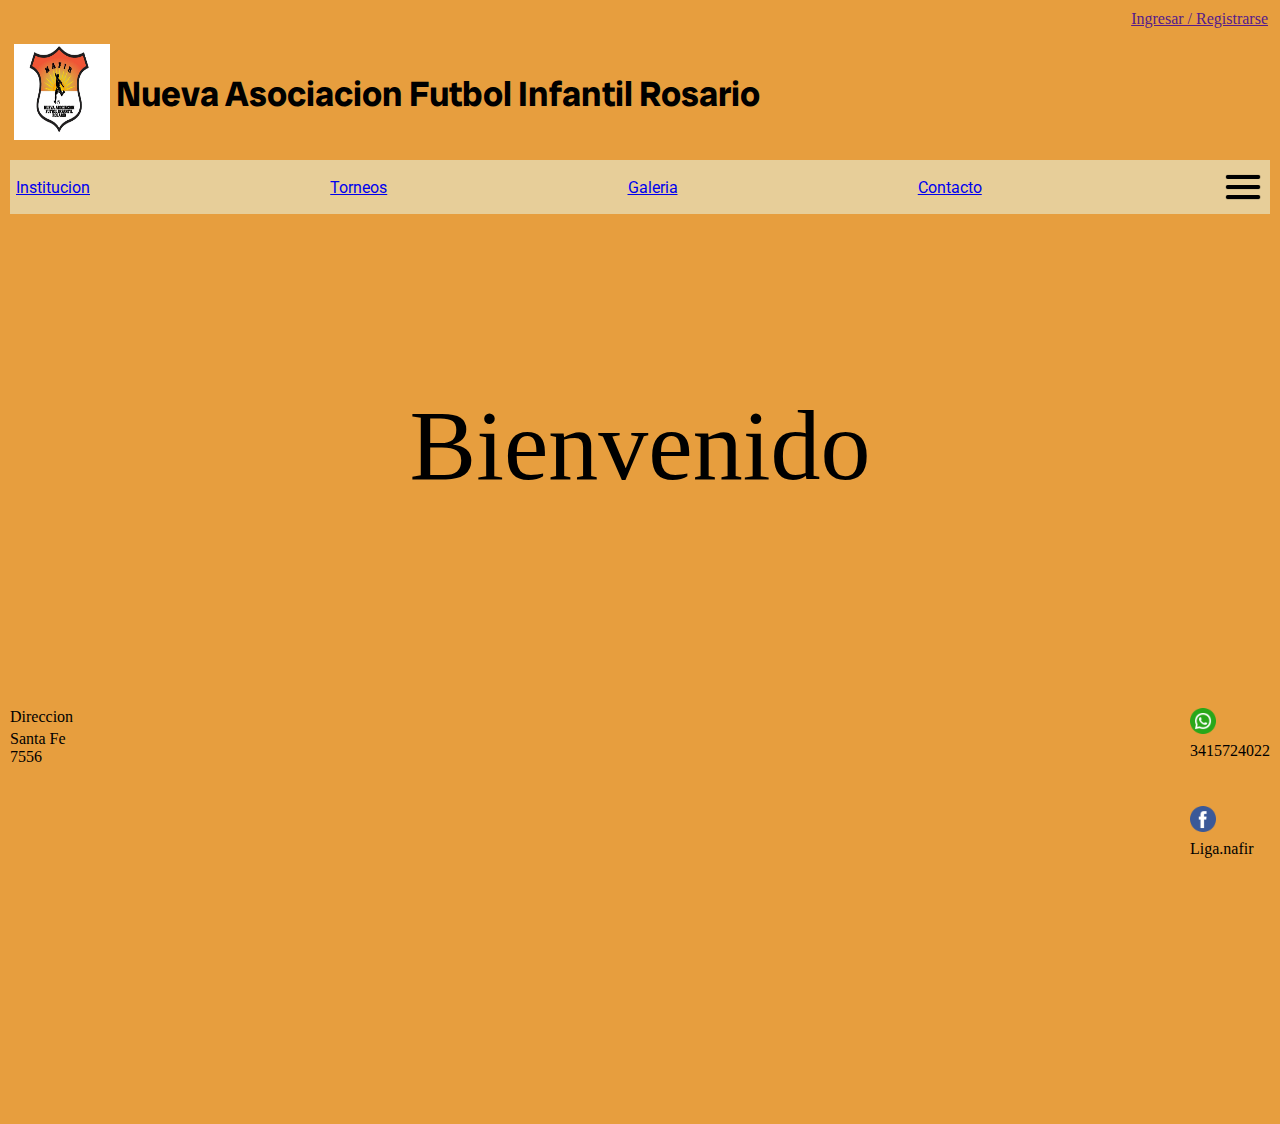
==== index.html @ c68bf7f6 "modificacion gral" ====
<!DOCTYPE html>
<html lang="en">
<head>
    <meta charset="UTF-8">
    <meta name="viewport" content="width=device-width, initial-scale=1.0">
    <title>Document</title>
    <link rel="preconnect" href="https://fonts.googleapis.com">
    <link rel="preconnect" href="https://fonts.gstatic.com" crossorigin>
    <link href="https://fonts.googleapis.com/css2?family=Radio+Canada+Big:ital,wght@0,400..700;1,400..700&family=Roboto:ital,wght@0,100;0,300;0,400;0,500;0,700;0,900;1,100;1,300;1,400;1,500;1,700;1,900&display=swap" rel="stylesheet">
    <link rel="stylesheet" href="./css/style.css">
</head>
<body>
    <header>
        <section class="i-e">
        <div>
            <a href="">Ingresar / Registrarse</a>
        <div>
        </section>
            <div>
                <div class="escudo">
                    <a href="./index.html"><img src="./assets/escudo liga2.jpg" alt=""></a>
                    <h2>Nueva Asociacion Futbol Infantil Rosario</h2>
                </div>
    </header>
                <div>
                    <nav>
                        <Section class="navegacion">
                            <ul>
                            <!--si pongo taret despues de las ccomillas de href(hipervinculo)me abre la paina en otra pestaña-->
                            <li><a href="./pages/institucion.html">Institucion</a></li>
                            <li><a href="./pages/torneos.html">Torneos</a></li>
                            <li><a href="./pages/galeria.html">Galeria</a></li>
                            <li><a href="./pages/contacto.html">Contacto</a></li>
                            <img src="./assets/menu.png" class="menu" alt="">
                            </ul>
                        </Section>         
                    </nav>
                </div> 
            </div>
        </div>
    <main>
        <section>
            <p>Bienvenido</p>
        </section>
    </main>
    <footer>
        <section class="redes">
            <p>Direccion</p>
            <p>Santa Fe 7556</p>
        </section>
        <section class="redes1">
            <img class="img1" src="./assets/whatsapp.png" alt="">
            <p>3415724022</p>
        </section>
        <section class="redes2">
            <img class="img2" src="./assets/facebook.png" alt="">
            <p>Liga.nafir</p>
        </section>
    </footer>
</body>
</html>
---- css/style.css ----
/*selector universal*/
*{
    margin: 0;
    padding: 2px;
    box-sizing: border-box;
}
/*
mis fuentes
font-family: "Radio Canada Big", sans-serif;
font-family: "Roboto", sans-serif;
*/
body {
    background-color: rgb(231, 158, 62);
}

header {
    background-color: rgb(231, 158, 62);
}
header .i-e {
    text-align: end;
}
.escudo {
    margin: auto;
    flex-direction: row;
    align-items: center;
    display: flex;
}
.escudo img {
    justify-content: end;
    width: 100px; height: 100px;
}
h2 {
    text-align: center;
    font-family: "Radio Canada Big", sans-serif;
    font-size: 35px;
}

.navegacion ul {
    display: flex;
    flex-direction: row;
    background-color: rgb(231, 206, 153);
    list-style: none;
    justify-content:space-between;
    font-family: "Roboto", sans-serif;
    align-items: center;
    gap: 5rem;
}
.navegacion img{
    display: flex;
    justify-content: center;
}
.menu {
    width: 50px; height: 50px;
}
main {
    width: 100%;
    height: 50vh;
    display: grid;
    font-size: 100px;
    justify-content: center;
    align-items: center;
}
footer {
    /*display: flex;
    flex-direction: row;
    justify-content:space-between;*/
    display: grid;
    width: 100%;
    height: 50vh;
    grid-template-columns: repeat(12, 1fr);
    grid-template-rows: repeat(12, 1fr);
    ;
}
footer .redes {
    grid-column: 1/2;
    grid-row: 2/3;
}
footer .redes1 {
    /*display: flex;
    flex-direction: row;
    justify-content: space-between;
    align-items: center;*/
    grid-column: 14/15;
    grid-row: 2/3;
}
footer .redes1 .img1 {
    width: 30px; height: 30px;
}
footer .redes2 {
    /*display: flex;
    flex-direction: row;
    justify-content: space-between;*/
    grid-column: 14/15;
    grid-row: 4/5;
}
footer .redes2 .img2 {
    /*width: 50px; height: 50px;
    display: flex;
    flex-direction: row;
    justify-content: end;*/
    width: 30px; height: 30px;
    
}

@media(max-width: 1024px){
    .escudo {
        justify-content: center;
    }
    .escudo img {
        justify-content: center;
    }
    .navegacion ul {
        background-color: aqua;
        justify-content: center;
        align-items: center;
        
    }
}

@media(max-width: 768px){
    .navegacion ul {
        background-color: rgb(230, 137, 157);
        justify-content: center;
        align-items: center;
    }
}
@media(max-width: 425px){
    .escudo img {
        width: 50px; height: 50px;
    }
    .escudo h2{
        text-align: center;
        font-family: "Radio Canada Big", sans-serif;
        font-size: 25px;
    }
    .navegacion ul {
        padding-top: 15px;
        background-color: rgb(231, 158, 62);
        justify-content: center;
        align-items: center;
        flex-direction: column;
        gap: 10px;
    }
    main {
        width: 100%;
        height: 100%;
        display: flex;
        justify-content: center;
        align-items: start;
        font-size: 50px;
    }
    footer {
        grid-template-columns: repeat(12, 1fr);
        grid-template-rows: repeat(4, 1fr);
        height: 50%;
    }
    footer .redes {
            height: 50%;
            grid-column: 2/3;
            grid-row: 4/14;
            font-size: 15px;
        }
    footer .redes1 {
        grid-column: 13/15;
        grid-row: 3/4;
    }
    footer .redes1 .img1 {    
        width: 20px; height: 20px;
    }
    footer .redes1 p {    
        font-size: 13px;
    }
    footer .redes2 {
        grid-column: 13/15;
        grid-row: 4/5;
}   
    footer .redes2 .img2 {    
    width: 20px; height: 20px;
}

    }
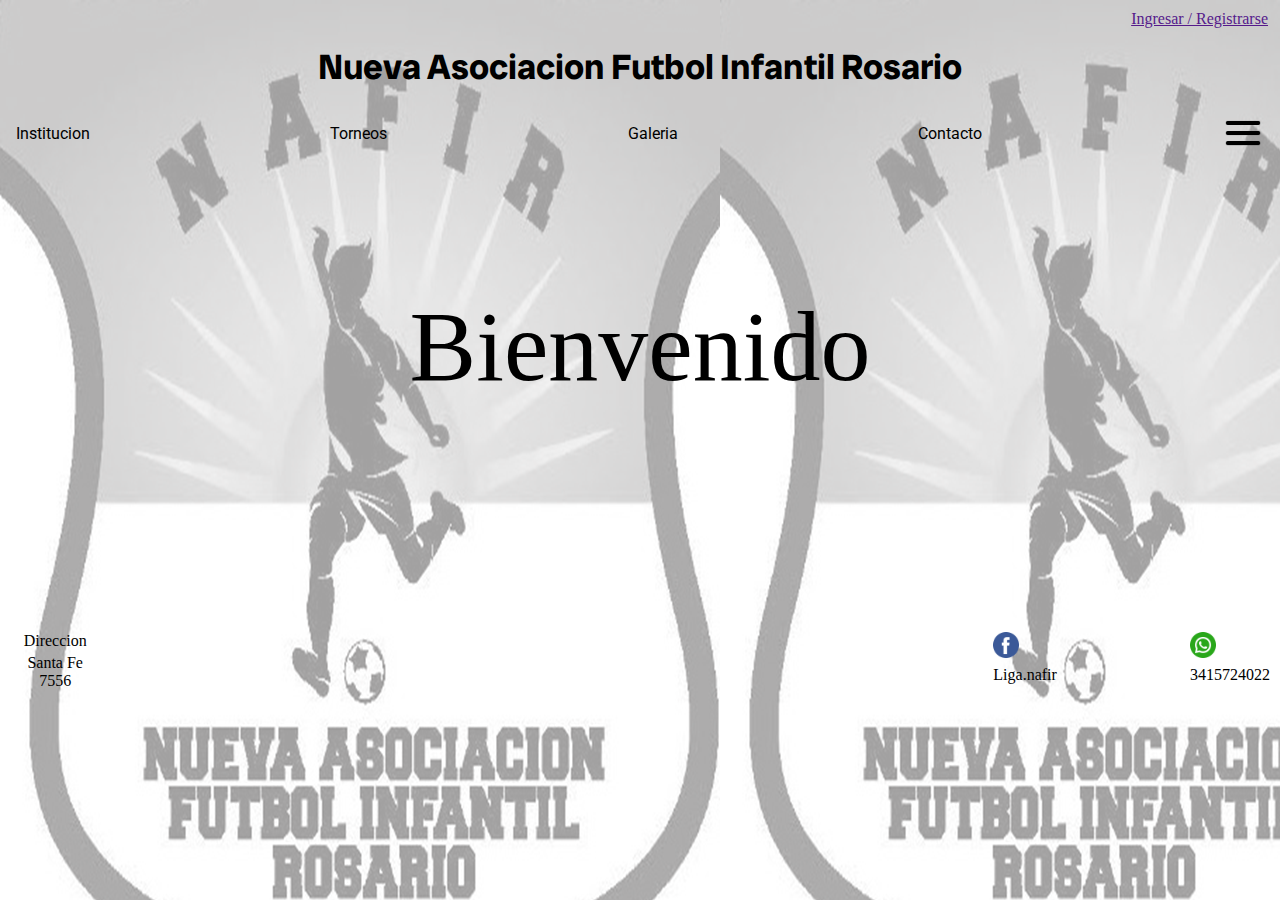
==== commit 7de4bfb5: "creacion de nuevos css y modificacion en index" ====
--- a/index.html
+++ b/index.html
@@ -18,8 +18,7 @@
         </section>
             <div>
                 <div class="escudo">
-                    <a href="./index.html"><img src="./assets/escudo liga2.jpg" alt=""></a>
-                    <h2>Nueva Asociacion Futbol Infantil Rosario</h2>
+                    <a href="./index.html"><h2>Nueva Asociacion Futbol Infantil Rosario</h2></a>
                 </div>
     </header>
                 <div>
--- a/css/style.css
+++ b/css/style.css
@@ -10,24 +10,19 @@
 font-family: "Roboto", sans-serif;
 */
 body {
-    background-color: rgb(231, 158, 62);
+    background-image: url(../assets/escudo\ para\ fondo.png);
 }
 
-header {
-    background-color: rgb(231, 158, 62);
-}
 header .i-e {
     text-align: end;
 }
 .escudo {
-    margin: auto;
-    flex-direction: row;
-    align-items: center;
     display: flex;
+    justify-content: center;
 }
-.escudo img {
-    justify-content: end;
-    width: 100px; height: 100px;
+.escudo a {
+    text-decoration: none;
+    color: black;
 }
 h2 {
     text-align: center;
@@ -38,12 +33,18 @@
 .navegacion ul {
     display: flex;
     flex-direction: row;
-    background-color: rgb(231, 206, 153);
-    list-style: none;
+    list-style-type: none;
     justify-content:space-between;
-    font-family: "Roboto", sans-serif;
     align-items: center;
     gap: 5rem;
+}
+.navegacion ul li a {
+    text-decoration: none;
+    font-family: "Roboto", sans-serif;
+    color: black;
+}
+.navegacion ul li a:hover{
+    box-shadow: inset 200px 0 0 0 #b6b2b2;
 }
 .navegacion img{
     display: flex;
@@ -54,7 +55,7 @@
 }
 main {
     width: 100%;
-    height: 50vh;
+    height: 40vh;
     display: grid;
     font-size: 100px;
     justify-content: center;
@@ -66,14 +67,14 @@
     justify-content:space-between;*/
     display: grid;
     width: 100%;
-    height: 50vh;
+    height: 15vh;
     grid-template-columns: repeat(12, 1fr);
-    grid-template-rows: repeat(12, 1fr);
-    ;
+    grid-template-rows: repeat(3, 50px);
 }
 footer .redes {
     grid-column: 1/2;
-    grid-row: 2/3;
+    grid-row: 3;
+    text-align: center;
 }
 footer .redes1 {
     /*display: flex;
@@ -81,7 +82,7 @@
     justify-content: space-between;
     align-items: center;*/
     grid-column: 14/15;
-    grid-row: 2/3;
+    grid-row: 3;
 }
 footer .redes1 .img1 {
     width: 30px; height: 30px;
@@ -90,8 +91,9 @@
     /*display: flex;
     flex-direction: row;
     justify-content: space-between;*/
-    grid-column: 14/15;
-    grid-row: 4/5;
+    grid-column: 11/12;
+    grid-row: 3;
+
 }
 footer .redes2 .img2 {
     /*width: 50px; height: 50px;
@@ -103,14 +105,7 @@
 }
 
 @media(max-width: 1024px){
-    .escudo {
-        justify-content: center;
-    }
-    .escudo img {
-        justify-content: center;
-    }
     .navegacion ul {
-        background-color: aqua;
         justify-content: center;
         align-items: center;
         
@@ -119,23 +114,13 @@
 
 @media(max-width: 768px){
     .navegacion ul {
-        background-color: rgb(230, 137, 157);
         justify-content: center;
         align-items: center;
     }
 }
 @media(max-width: 425px){
-    .escudo img {
-        width: 50px; height: 50px;
-    }
-    .escudo h2{
-        text-align: center;
-        font-family: "Radio Canada Big", sans-serif;
-        font-size: 25px;
-    }
     .navegacion ul {
         padding-top: 15px;
-        background-color: rgb(231, 158, 62);
         justify-content: center;
         align-items: center;
         flex-direction: column;
@@ -177,5 +162,4 @@
     footer .redes2 .img2 {    
     width: 20px; height: 20px;
 }
-
     }
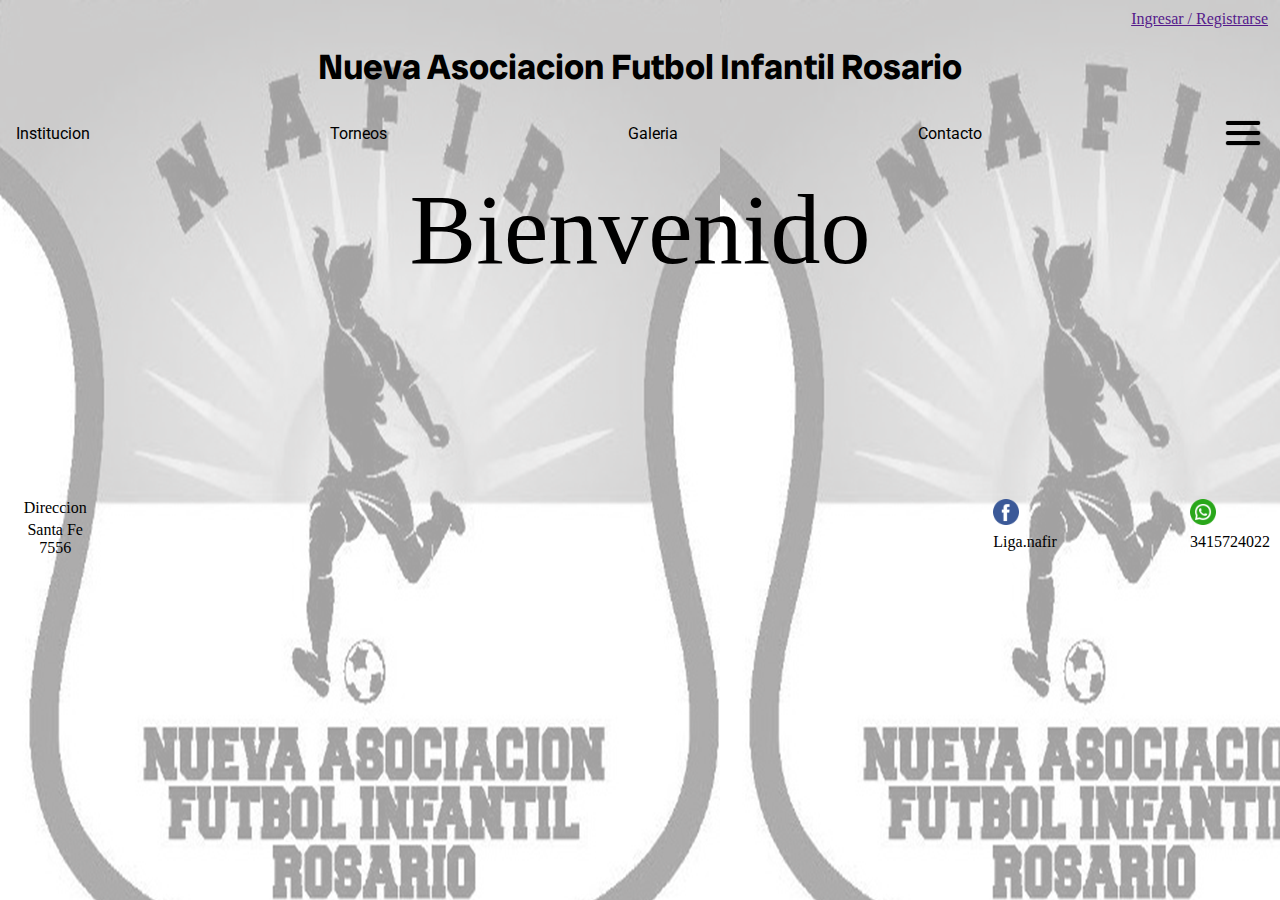
==== commit 6005b8f6: "modificacion de css e index con bootstrap" ====
--- a/index.html
+++ b/index.html
@@ -17,8 +17,8 @@
         <div>
         </section>
             <div>
-                <div class="escudo">
-                    <a href="./index.html"><h2>Nueva Asociacion Futbol Infantil Rosario</h2></a>
+                <div class="escudoind">
+                    <a href="./index.html"><h2 class="tituloind">Nueva Asociacion Futbol Infantil Rosario</h2></a>
                 </div>
     </header>
                 <div>
@@ -35,14 +35,12 @@
                         </Section>         
                     </nav>
                 </div> 
-            </div>
-        </div>
-    <main>
-        <section>
+    <main class="mainin">
+        <section class="indexmain">
             <p>Bienvenido</p>
         </section>
     </main>
-    <footer>
+    <footer class="footer-index">
         <section class="redes">
             <p>Direccion</p>
             <p>Santa Fe 7556</p>
--- a/css/style.css
+++ b/css/style.css
@@ -12,24 +12,22 @@
 body {
     background-image: url(../assets/escudo\ para\ fondo.png);
 }
-
 header .i-e {
     text-align: end;
 }
-.escudo {
+.escudoind {
     display: flex;
     justify-content: center;
 }
-.escudo a {
+.escudoind a {
     text-decoration: none;
     color: black;
 }
-h2 {
+.tituloind {
     text-align: center;
     font-family: "Radio Canada Big", sans-serif;
     font-size: 35px;
 }
-
 .navegacion ul {
     display: flex;
     flex-direction: row;
@@ -53,49 +51,48 @@
 .menu {
     width: 50px; height: 50px;
 }
-main {
+.indexmain {
     width: 100%;
-    height: 40vh;
-    display: grid;
+    height: 100%;
+    display: flex;
+    justify-content: center;
+    align-items: start;
     font-size: 100px;
-    justify-content: center;
-    align-items: center;
-}
-footer {
+}
+.footer-index {
     /*display: flex;
     flex-direction: row;
     justify-content:space-between;*/
     display: grid;
     width: 100%;
-    height: 15vh;
+    height: 20vh;
     grid-template-columns: repeat(12, 1fr);
-    grid-template-rows: repeat(3, 50px);
-}
-footer .redes {
+    grid-template-rows: repeat(7, 50px);
+}
+.footer-index .redes {
     grid-column: 1/2;
-    grid-row: 3;
-    text-align: center;
-}
-footer .redes1 {
+    grid-row: 5;
+    text-align: center;
+}
+.footer-index .redes1 {
     /*display: flex;
     flex-direction: row;
     justify-content: space-between;
     align-items: center;*/
     grid-column: 14/15;
-    grid-row: 3;
-}
-footer .redes1 .img1 {
+    grid-row: 5;
+}
+.footer-index .redes1 .img1 {
     width: 30px; height: 30px;
 }
-footer .redes2 {
+.footer-index .redes2 {
     /*display: flex;
     flex-direction: row;
     justify-content: space-between;*/
     grid-column: 11/12;
-    grid-row: 3;
-
-}
-footer .redes2 .img2 {
+    grid-row: 5;
+}
+.footer-index .redes2 .img2 {
     /*width: 50px; height: 50px;
     display: flex;
     flex-direction: row;
@@ -103,7 +100,6 @@
     width: 30px; height: 30px;
     
 }
-
 @media(max-width: 1024px){
     .navegacion ul {
         justify-content: center;
@@ -111,7 +107,6 @@
         
     }
 }
-
 @media(max-width: 768px){
     .navegacion ul {
         justify-content: center;
@@ -126,7 +121,7 @@
         flex-direction: column;
         gap: 10px;
     }
-    main {
+    .indexmain {
         width: 100%;
         height: 100%;
         display: flex;
@@ -134,32 +129,220 @@
         align-items: start;
         font-size: 50px;
     }
-    footer {
+    .footer-index {
         grid-template-columns: repeat(12, 1fr);
         grid-template-rows: repeat(4, 1fr);
         height: 50%;
     }
-    footer .redes {
+    .footer-index .redes {
             height: 50%;
             grid-column: 2/3;
             grid-row: 4/14;
             font-size: 15px;
         }
-    footer .redes1 {
+    .footer-index .redes1 {
         grid-column: 13/15;
         grid-row: 3/4;
     }
-    footer .redes1 .img1 {    
+    .footer-index .redes1 .img1 {    
         width: 20px; height: 20px;
     }
-    footer .redes1 p {    
+    .footer-index .redes1 p {    
         font-size: 13px;
     }
-    footer .redes2 {
+    .footer-index .redes2 {
         grid-column: 13/15;
         grid-row: 4/5;
 }   
-    footer .redes2 .img2 {    
+    .footer-index .redes2 .img2 {    
     width: 20px; height: 20px;
 }
-    }
+}
+.maintorneos {
+    display: grid;
+    grid-template-columns: repeat(12, 1fr);
+    grid-template-rows: repeat(2, 1fr);
+}
+.maintorneos .ftm {
+    text-align: center;
+    align-content: center;
+    grid-column: 1;
+    grid-row: 1;
+    font-size: 50px;
+    font-family: "Radio Canada Big", sans-serif;
+}
+.maintorneos .fjd {
+    text-align: center;
+    align-content: center;
+    grid-column: 5/8;
+    grid-row: 1;
+    font-size: 30px;
+    font-family: "Radio Canada Big", sans-serif;
+}
+.maintorneos .fi {
+    grid-column: 2/8;
+    grid-row: 2;
+    font-size: 40px;
+    align-content: center;
+    text-align: auto;
+}
+.direcciontorneo {
+    grid-column: 1/2;
+    grid-row: 8/9;
+    padding: 10px;
+}
+.direcciontorneo p {
+    font-size: 20px;
+}
+@media(max-width: 768px) {
+.maintorneos .ftm {
+    text-align: center;
+    align-content: center;
+    grid-column: 1/3;
+    grid-row: 1;
+    font-size: 50px;
+    font-family: "Radio Canada Big", sans-serif;
+}
+.maintorneos .fjd {
+    grid-column: 7/8;
+    grid-row: 1;
+}
+.maintorneos .fi {
+    grid-column: 5/8;
+    grid-row: 2/3;
+    font-size: 40px;
+    align-content: center;
+    text-align: auto;
+}
+}
+@media(max-width: 425px) {
+.maintorneos .ftm {
+    grid-column: 1/1;
+    grid-row: 1;
+    }
+    .maintorneos .fjd {
+        grid-column: 3/4;
+        grid-row: 1;
+    }
+    .maintorneos .fi {
+        grid-column: 1/2;
+        grid-row: 2/3;
+        text-align: center;
+    }
+    }
+
+
+
+
+
+
+
+
+
+
+
+
+
+
+
+
+
+
+
+
+
+
+
+
+
+
+
+
+
+
+
+
+
+
+
+
+
+
+
+
+
+
+
+
+
+
+
+
+
+
+.navinst {
+    list-style: none;
+}
+.text-end img {
+    width: 40px;
+}
+.text-end p {
+    font-size: 25px;
+}
+.maingal {
+    width: 100%;
+    height: 100vh;
+}
+.maingal img {
+    width: 90%;
+}
+@media(max-width: 1024px) {
+    body {
+        width: auto;
+    }
+    header {
+        width: 100%;
+    }
+    .escudo {
+        display: flex;
+        justify-content: center;
+    }
+    .escudo img {
+        width: 150px; width: 150px;
+    }
+    .titulogal {
+        width: 100%;
+        display: grid;
+        justify-content: center;
+        align-items: center;
+    }
+    .navegacion ul {
+        width: 100%;
+        justify-content: space-between;
+        background-color: none;
+    }
+}
+@media(max-width: 768px) {
+    .escudo {
+        display: flex;
+        justify-content: center;
+    }
+    .escudo img {
+        width: 100px; width: 100px;
+}
+}
+@media(max-width: 425px) {
+    .titulogal {
+        font-family: "Roboto", sans-serif;
+        font-size: auto;
+    }
+    .gal {
+        width: 100%;
+        font-size: 25px;
+        text-align: center;
+    }
+}
+.navegacion-contactos ul {
+    list-style-type: none;
+}
+
